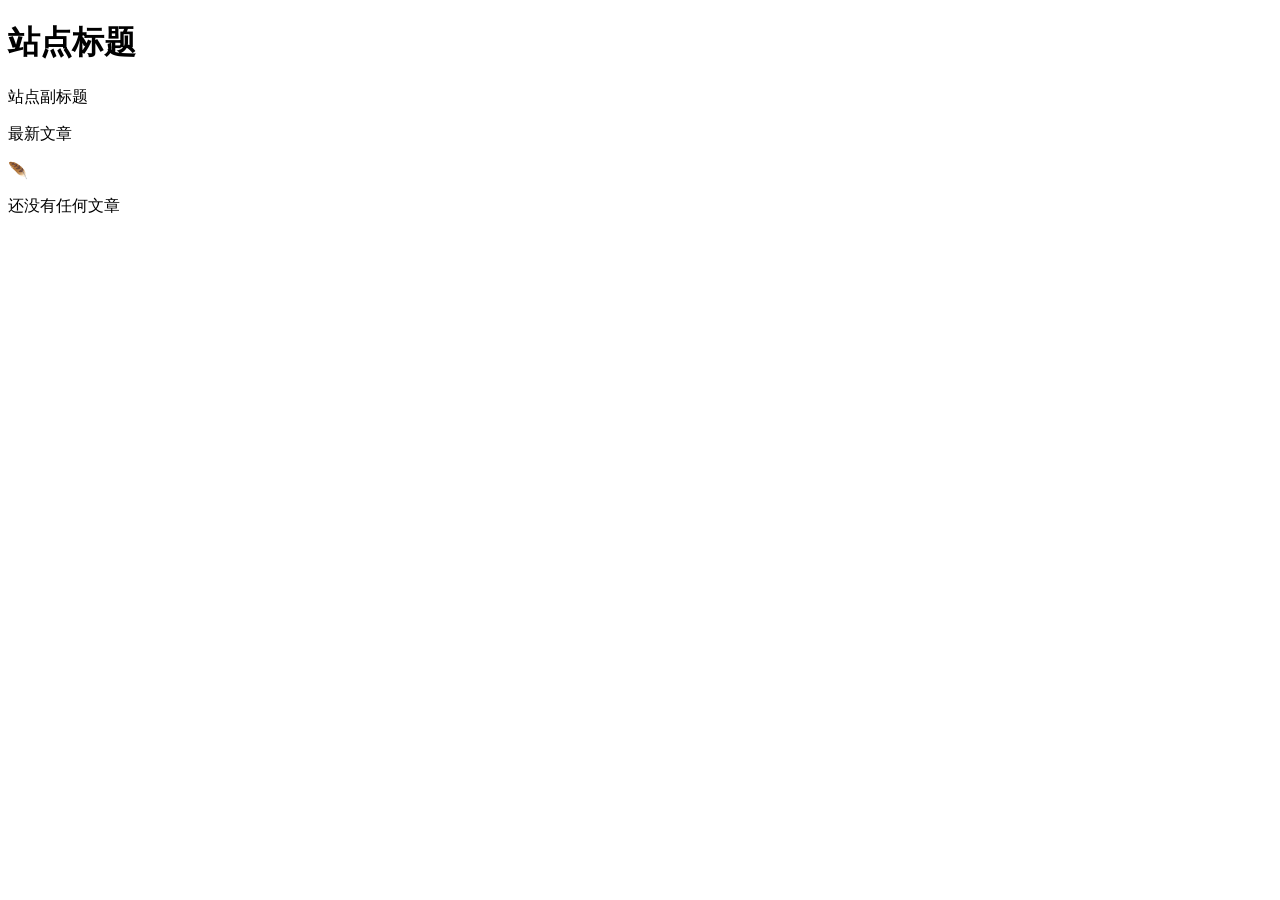
==== templates/index.html @ ac1d06df "feat: Notion 风格 Halo 2 主题 v1.0.0 - Notion 视觉语言（暖灰文字、极淡分隔线、低饱和标签、克制留白）+ emoji 图标 - 三栏自适应布局：左侧导航栏 / 中间" ====
<!DOCTYPE html>
<html lang="zh-CN" xmlns:th="http://www.thymeleaf.org" xmlns:halo="https://halo.run">
<head th:replace="~{fragments/head :: head(null)}"></head>
<body th:attr="data-font=${theme.config.style.font_family}">
  <aside th:replace="~{fragments/sidebar :: sidebar('index')}"></aside>
  <div class="sidebar-mask" data-sidebar-mask></div>

  <div class="main-wrapper">
    <header th:replace="~{fragments/topbar :: topbar}"></header>

    <main class="site-main">
    <div class="container">
      <div class="page-head">
        <h1 class="page-title" th:text="${site.title}">站点标题</h1>
        <p class="page-subtitle" th:if="${!#strings.isEmpty(site.subtitle)}"
           th:text="${site.subtitle}">站点副标题</p>
      </div>

      <p class="section-label">最新文章</p>

      <div class="post-list" th:if="${posts != null and !posts.items.isEmpty()}">
        <th:block th:each="post : ${posts.items}">
          <th:block th:replace="~{fragments/post-card :: card(${post})}"></th:block>
        </th:block>
      </div>

      <div class="empty" th:if="${posts == null or posts.items.isEmpty()}">
        <span class="empty__emoji">🪶</span>
        <p>还没有任何文章</p>
      </div>

      <nav th:replace="~{fragments/pagination :: pagination(${posts})}"></nav>
    </div>
    </main>

    <footer th:replace="~{fragments/footer :: footer}"></footer>
  </div>
</body>
</html>
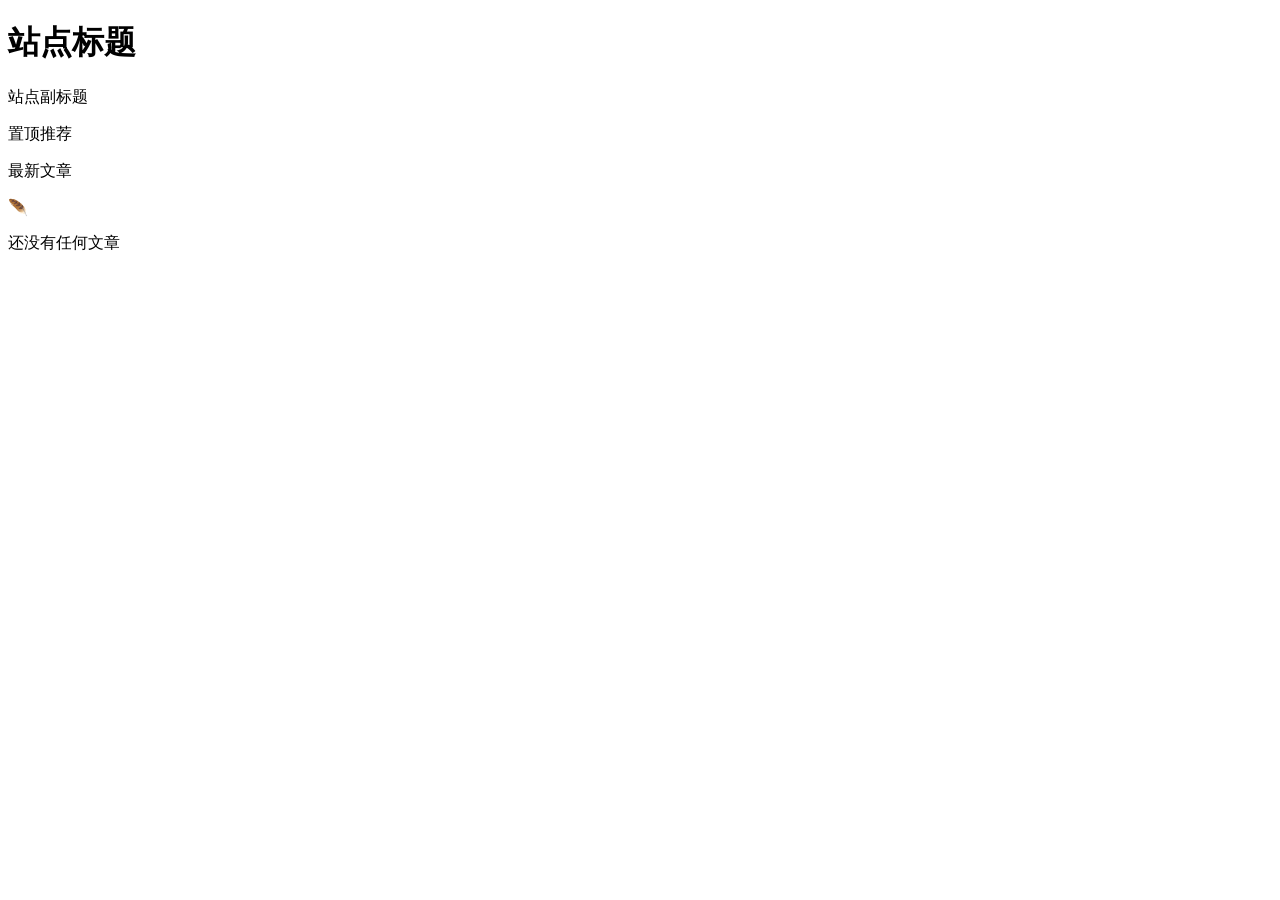
==== commit 042eb05a: "feat: 侧栏题记、相关文章、分享与 SEO 增强 v1.0.1 - 侧栏新增题记（默认《庄子》引文）；默认导航与自定义主菜单共存，菜单项支持 emoji 图标 - 文章页：相关文章、版权声明、复制" ====
--- a/templates/index.html
+++ b/templates/index.html
@@ -16,13 +16,29 @@
            th:text="${site.subtitle}">站点副标题</p>
       </div>
 
-      <p class="section-label">最新文章</p>
+      <!--/* On the first page, split pinned posts into a featured row. */-->
+      <th:block th:if="${posts != null and !posts.items.isEmpty() and !posts.hasPrevious}"
+                th:with="pinned=${posts.items.?[spec.pinned]}">
+        <section class="featured" th:if="${pinned != null and !pinned.isEmpty()}">
+          <p class="section-label">置顶推荐</p>
+          <div class="post-list">
+            <th:block th:each="post : ${pinned}">
+              <th:block th:replace="~{fragments/post-card :: card(${post})}"></th:block>
+            </th:block>
+          </div>
+        </section>
+      </th:block>
 
-      <div class="post-list" th:if="${posts != null and !posts.items.isEmpty()}">
-        <th:block th:each="post : ${posts.items}">
-          <th:block th:replace="~{fragments/post-card :: card(${post})}"></th:block>
-        </th:block>
-      </div>
+      <th:block th:with="latest=${posts == null ? null
+                          : (!posts.hasPrevious ? posts.items.?[!spec.pinned] : posts.items)}">
+        <p class="section-label" th:if="${latest != null and !latest.isEmpty()}">最新文章</p>
+
+        <div class="post-list" th:if="${latest != null and !latest.isEmpty()}">
+          <th:block th:each="post : ${latest}">
+            <th:block th:replace="~{fragments/post-card :: card(${post})}"></th:block>
+          </th:block>
+        </div>
+      </th:block>
 
       <div class="empty" th:if="${posts == null or posts.items.isEmpty()}">
         <span class="empty__emoji">🪶</span>
